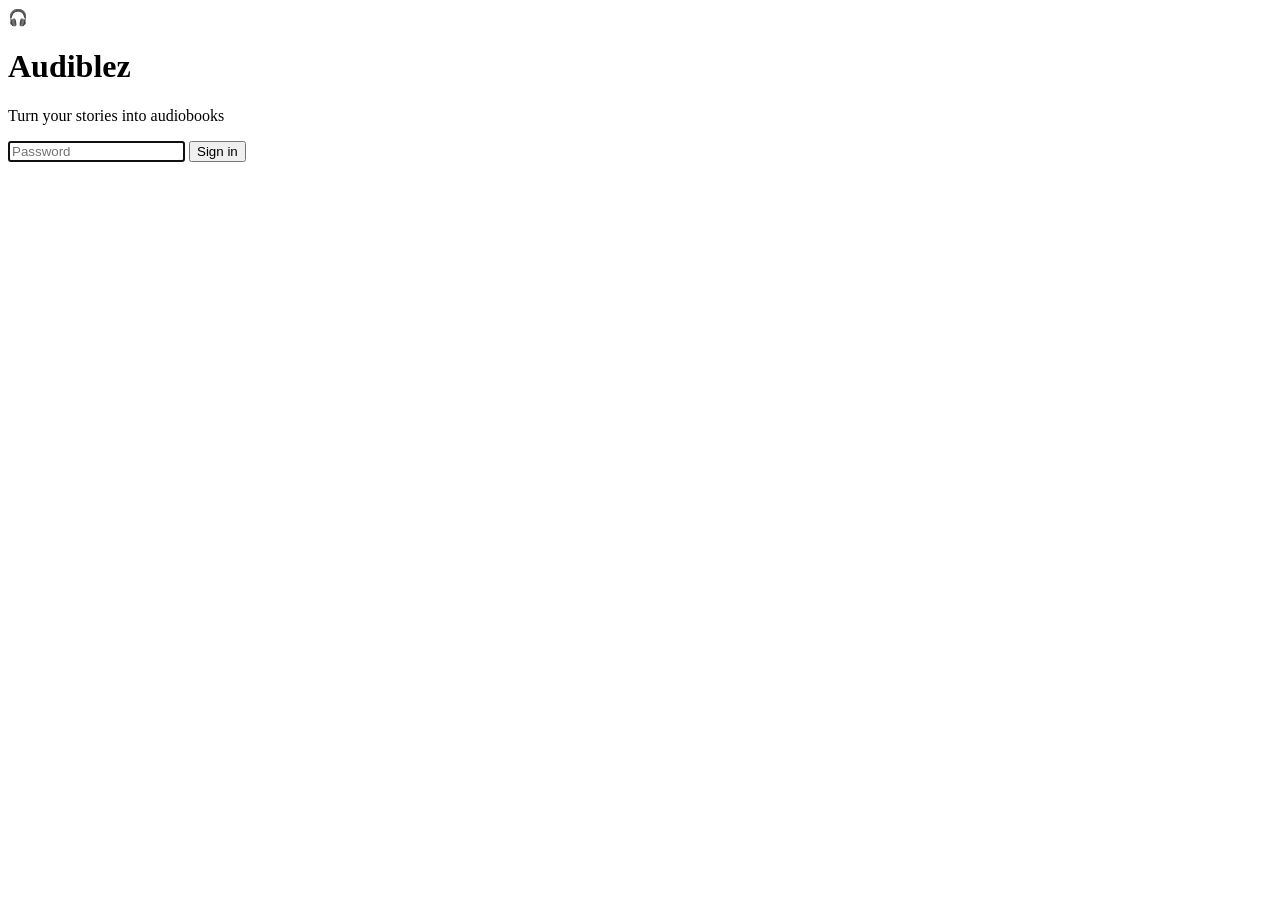
==== app/static/login.html @ 673cd9ed "Initial commit: Audiblez Web audiobook studio Self-hosted FastAPI + Kokoro-82M TTS web app with a da" ====
<!doctype html>
<html lang="en">
<head>
  <meta charset="utf-8" />
  <meta name="viewport" content="width=device-width, initial-scale=1" />
  <title>Audiblez · Sign in</title>
  <link rel="stylesheet" href="/static/style.css" />
</head>
<body class="login-body">
  <form id="loginForm" class="login-card">
    <div class="logo">🎧</div>
    <h1>Audiblez</h1>
    <p class="muted">Turn your stories into audiobooks</p>
    <input type="password" id="password" placeholder="Password" autofocus autocomplete="current-password" />
    <button type="submit">Sign in</button>
    <div id="err" class="login-err"></div>
  </form>
  <script>
    const f = document.getElementById('loginForm');
    f.addEventListener('submit', async (e) => {
      e.preventDefault();
      const err = document.getElementById('err');
      err.textContent = '';
      const r = await fetch('/api/login', {
        method: 'POST', headers: { 'Content-Type': 'application/json' },
        body: JSON.stringify({ password: document.getElementById('password').value }),
      });
      if (r.ok) { location.href = '/'; }
      else { err.textContent = 'Incorrect password'; }
    });
  </script>
</body>
</html>
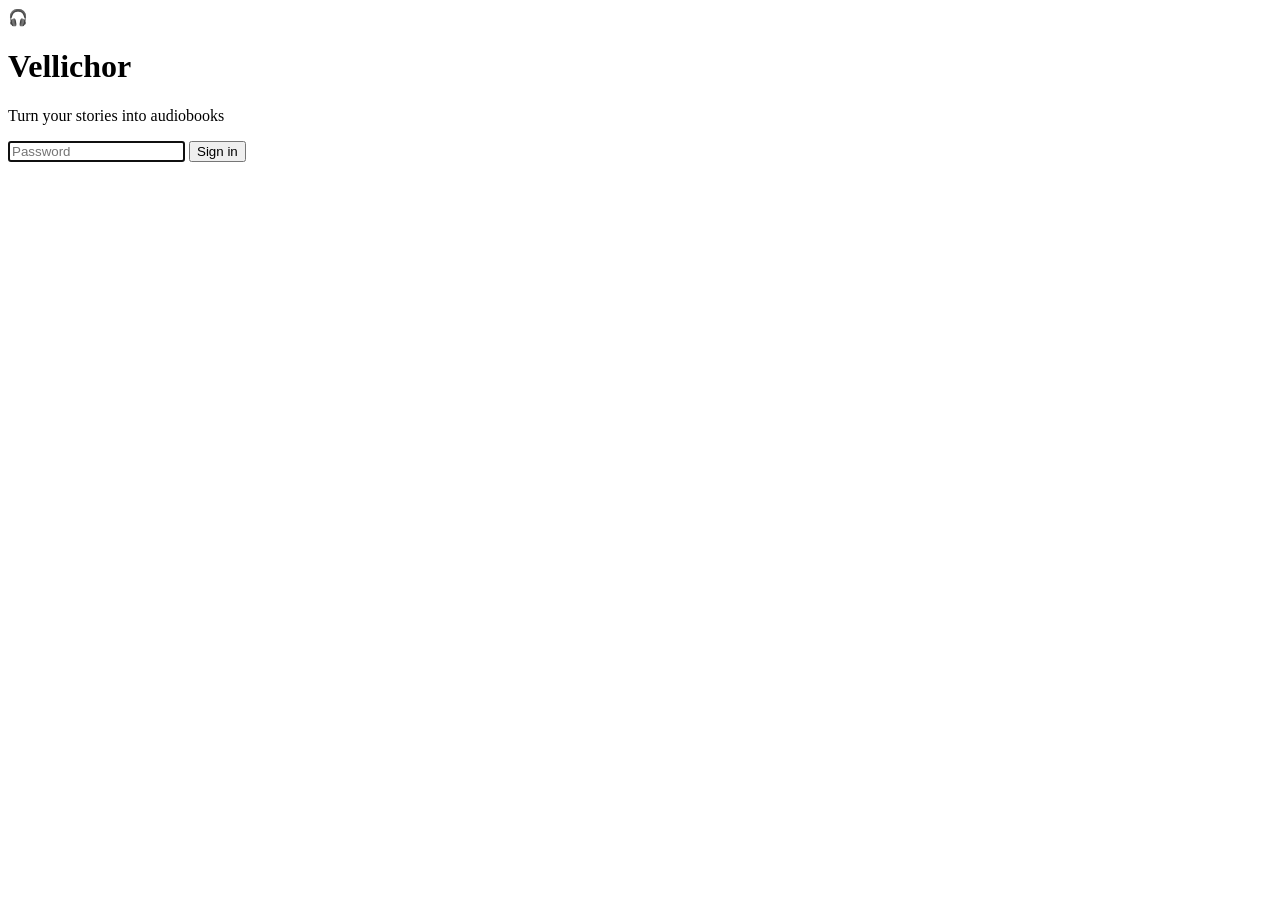
==== commit 4c7bf125: "Rename project to Vellichor; add theme switcher and production hardening Rename Audiblez -> Vellicho" ====
--- a/app/static/login.html
+++ b/app/static/login.html
@@ -3,13 +3,21 @@
 <head>
   <meta charset="utf-8" />
   <meta name="viewport" content="width=device-width, initial-scale=1" />
-  <title>Audiblez · Sign in</title>
+  <script>
+    (function () {
+      try {
+        document.documentElement.setAttribute(
+          'data-theme', localStorage.getItem('vellichor-theme') || 'dark');
+      } catch (e) {}
+    })();
+  </script>
+  <title>Vellichor · Sign in</title>
   <link rel="stylesheet" href="/static/style.css" />
 </head>
 <body class="login-body">
   <form id="loginForm" class="login-card">
     <div class="logo">🎧</div>
-    <h1>Audiblez</h1>
+    <h1>Vellichor</h1>
     <p class="muted">Turn your stories into audiobooks</p>
     <input type="password" id="password" placeholder="Password" autofocus autocomplete="current-password" />
     <button type="submit">Sign in</button>
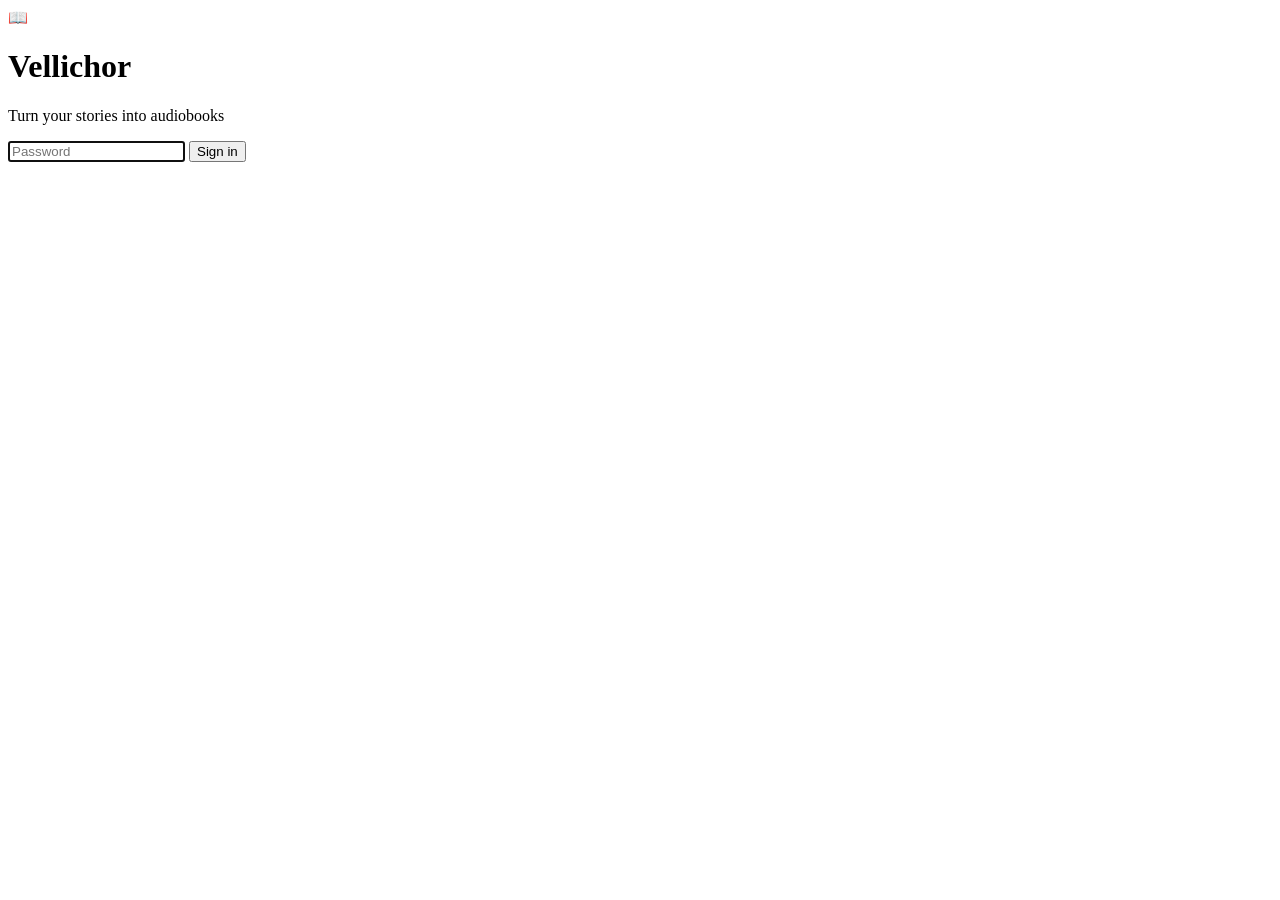
==== commit 0eedae18: "Fix header logo glyph + add a browser tab favicon The header logo used 🕮 (U+1F56E), which isn't a co" ====
--- a/app/static/login.html
+++ b/app/static/login.html
@@ -12,11 +12,12 @@
     })();
   </script>
   <title>Vellichor · Sign in</title>
+  <link rel="icon" href="data:image/svg+xml,%3Csvg xmlns='http://www.w3.org/2000/svg' viewBox='0 0 100 100'%3E%3Ctext y='.9em' font-size='90'%3E📖%3C/text%3E%3C/svg%3E" />
   <link rel="stylesheet" href="/static/style.css" />
 </head>
 <body class="login-body">
   <form id="loginForm" class="login-card">
-    <div class="logo">🎧</div>
+    <div class="logo">📖</div>
     <h1>Vellichor</h1>
     <p class="muted">Turn your stories into audiobooks</p>
     <input type="password" id="password" placeholder="Password" autofocus autocomplete="current-password" />
